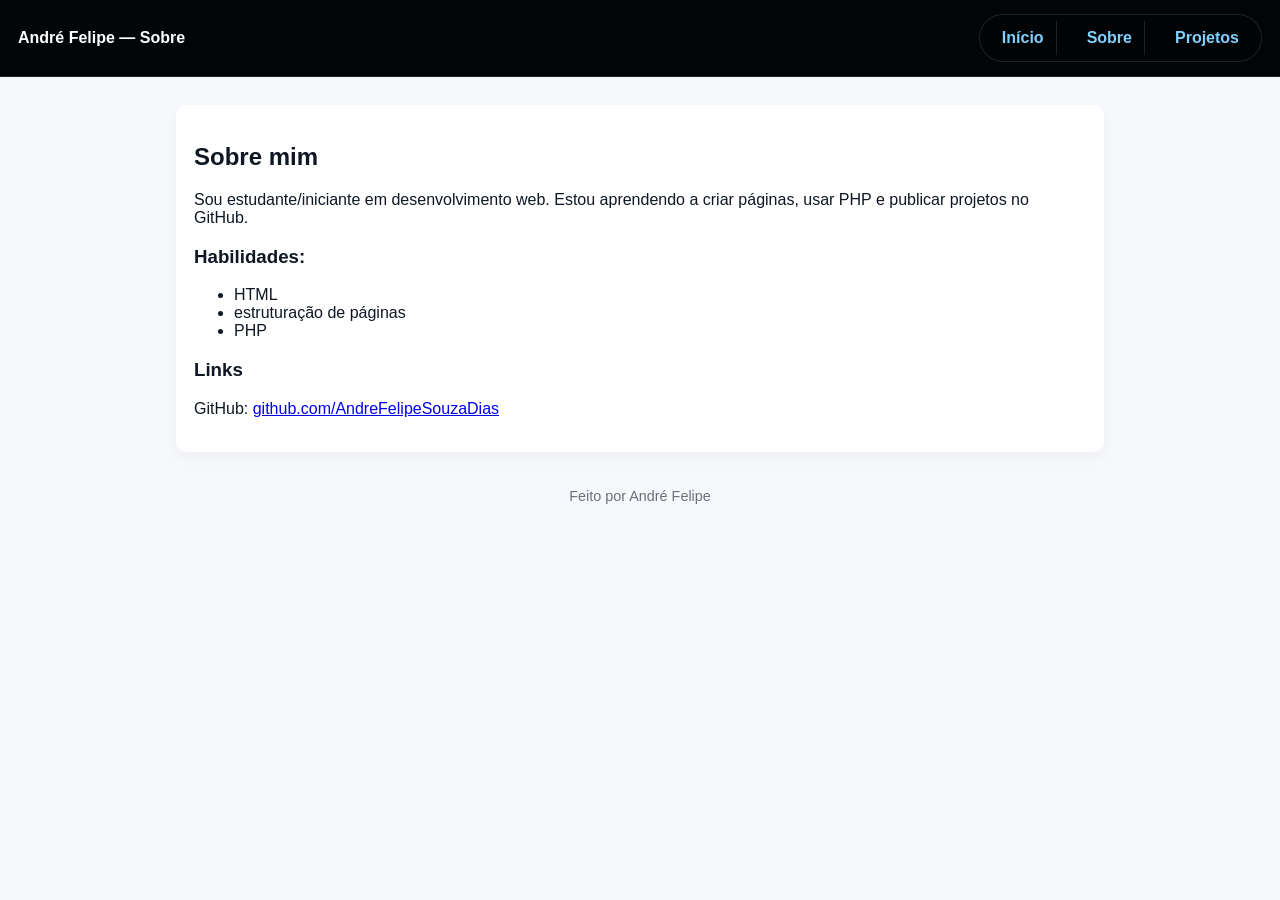
==== about.html @ 31d556a5 "Add files via upload" ====
<!DOCTYPE html>
<html lang="pt-BR">
<head>
  <meta charset="utf-8" />
  <meta name="viewport" content="width=device-width,initial-scale=1" />
  <title>Sobre — Portfólio</title>
  <link rel="stylesheet" href="styles.css" />
</head>
<body>
  <header class="header">
    <div class="brand">André Felipe — Sobre</div>
    <nav>
      <a href="index.html">Início</a>
      <a href="about.html">Sobre</a>
      <a href="projects.html">Projetos</a>
    </nav>
  </header>

  <main class="container">
    <section class="card">
      <h1>Sobre mim</h1>
      <p>Sou estudante/iniciante em desenvolvimento web. Estou aprendendo a criar páginas, usar PHP e publicar projetos no GitHub.</p>

      <h3>Habilidades:</h3>
      <ul>
        <li>HTML</li>
        <li>estruturação de páginas</li>
        <li>PHP</li>
      </ul>

      <h3>Links</h3>
      <p>
        GitHub: <a href="https://github.com/AndreFelipeSouzaDias" target="_blank" rel="noopener">github.com/AndreFelipeSouzaDias</a><br/>
      </p>
    </section>

    <div class="footer">Feito por André Felipe</div>
  </main>
</body>
</html>
---- styles.css ----
/* CSS compartilhado para o portfólio */
:root {
  --bg: #f6f8fb;
  --card: #ffffff;
  --text: #0f1724;
  --header: #020508;
  --link: #81d1ff;
  --link-hover: #ffffff;
  --border: rgba(255, 255, 255, 0.12);
}

* {
  box-sizing: border-box;
}

body {
  margin: 0;
  font-family: Arial, Helvetica, sans-serif;
  background: var(--bg);
  color: var(--text);
  -webkit-font-smoothing: antialiased;
}

.header {
  display: flex;
  justify-content: space-between;
  align-items: center;
  padding: 14px 18px;
  background: var(--header);
  border-bottom: 1px solid var(--border);
  position: sticky;
  top: 0;
  z-index: 10;
}

.brand {
  font-weight: 700;
  color: #fff;
}

nav {
  display: flex;
  gap: 10px;
  background: rgba(0, 0, 0, 0.4);
  padding: 6px 10px;
  border-radius: 999px;
  border: 1px solid rgba(255, 255, 255, 0.12);
}

nav a {
  position: relative;
  padding: 8px 12px;
  text-decoration: none;
  color: var(--link);
  font-weight: 600;
}

nav a:not(:last-child) {
  margin-right: 8px;
  padding-right: 12px;
  border-right: 1px solid var(--border);
}

nav a:hover {
  color: var(--link-hover);
}

.container {
  max-width: 960px;
  margin: 28px auto;
  padding: 0 16px;
}

.card {
  background: var(--card);
  padding: 18px;
  border-radius: 10px;
  box-shadow: 0 6px 18px rgba(15, 23, 36, 0.04);
}

.grid {
  display: grid;
  gap: 12px;
}

.projects-list {
  display: flex;
  flex-wrap: wrap;
  gap: 12px;
}

.project-item {
  width: calc(33.333% - 8px);
  min-width: 180px;
}

.project-item img {
  width: 100%;
  border-radius: 8px;
  display: block;
}

.footer {
  text-align: center;
  color: rgba(15, 23, 36, 0.6);
  margin-top: 18px;
  padding: 18px 0;
  font-size: 0.9rem;
}

@media (max-width: 740px) {
  .project-item {
    width: 100%;
  }

  .header {
    flex-direction: column;
    align-items: flex-start;
    gap: 8px;
  }

  nav {
    width: 100%;
    justify-content: flex-start;
    padding: 10px;
  }
}
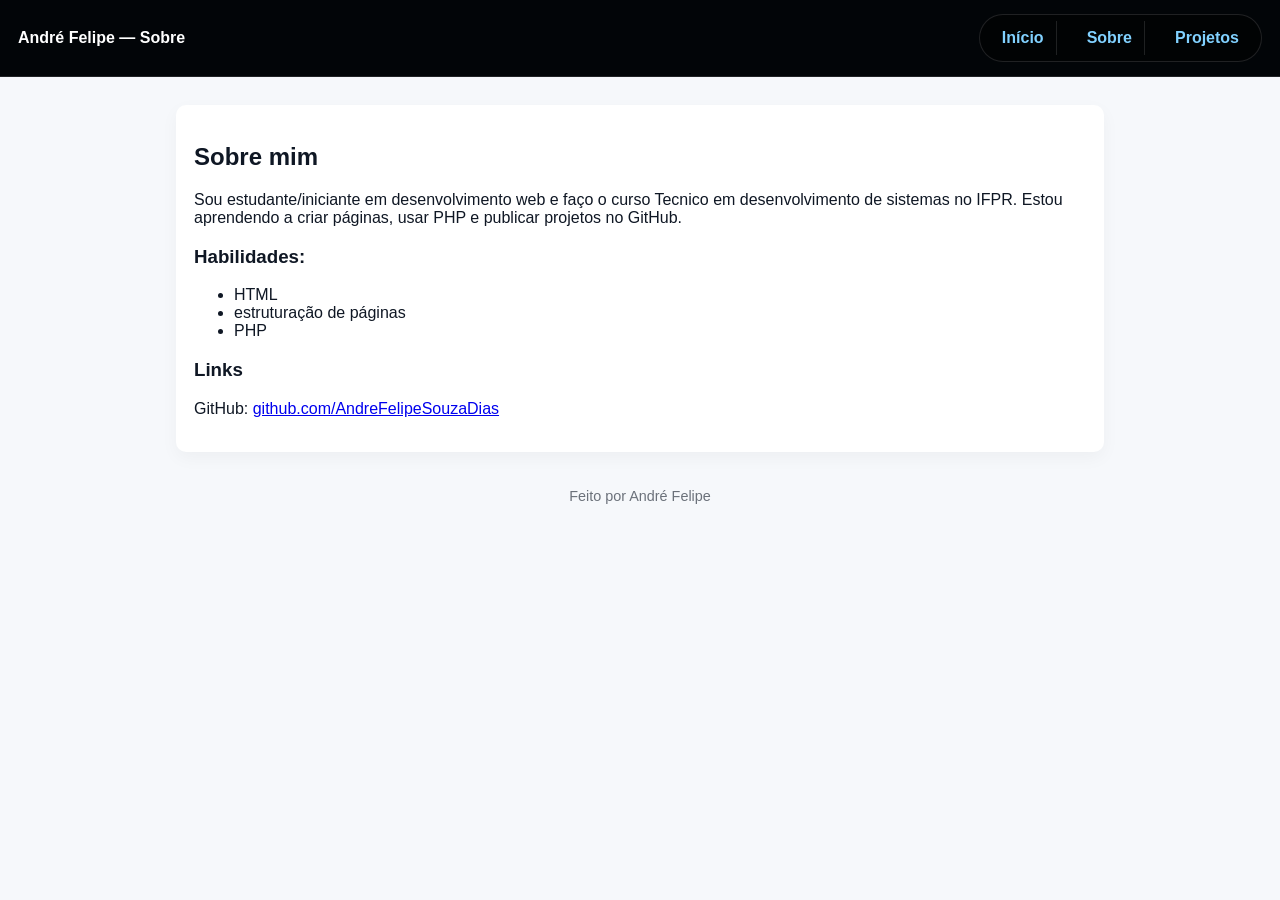
==== commit 8dca6366: "Update about.html" ====
--- a/about.html
+++ b/about.html
@@ -19,7 +19,7 @@
   <main class="container">
     <section class="card">
       <h1>Sobre mim</h1>
-      <p>Sou estudante/iniciante em desenvolvimento web. Estou aprendendo a criar páginas, usar PHP e publicar projetos no GitHub.</p>
+      <p>Sou estudante/iniciante em desenvolvimento web e faço o curso Tecnico em desenvolvimento de sistemas no IFPR. Estou aprendendo a criar páginas, usar PHP e publicar projetos no GitHub.</p>
 
       <h3>Habilidades:</h3>
       <ul>
@@ -37,4 +37,4 @@
     <div class="footer">Feito por André Felipe</div>
   </main>
 </body>
-</html>+</html>
